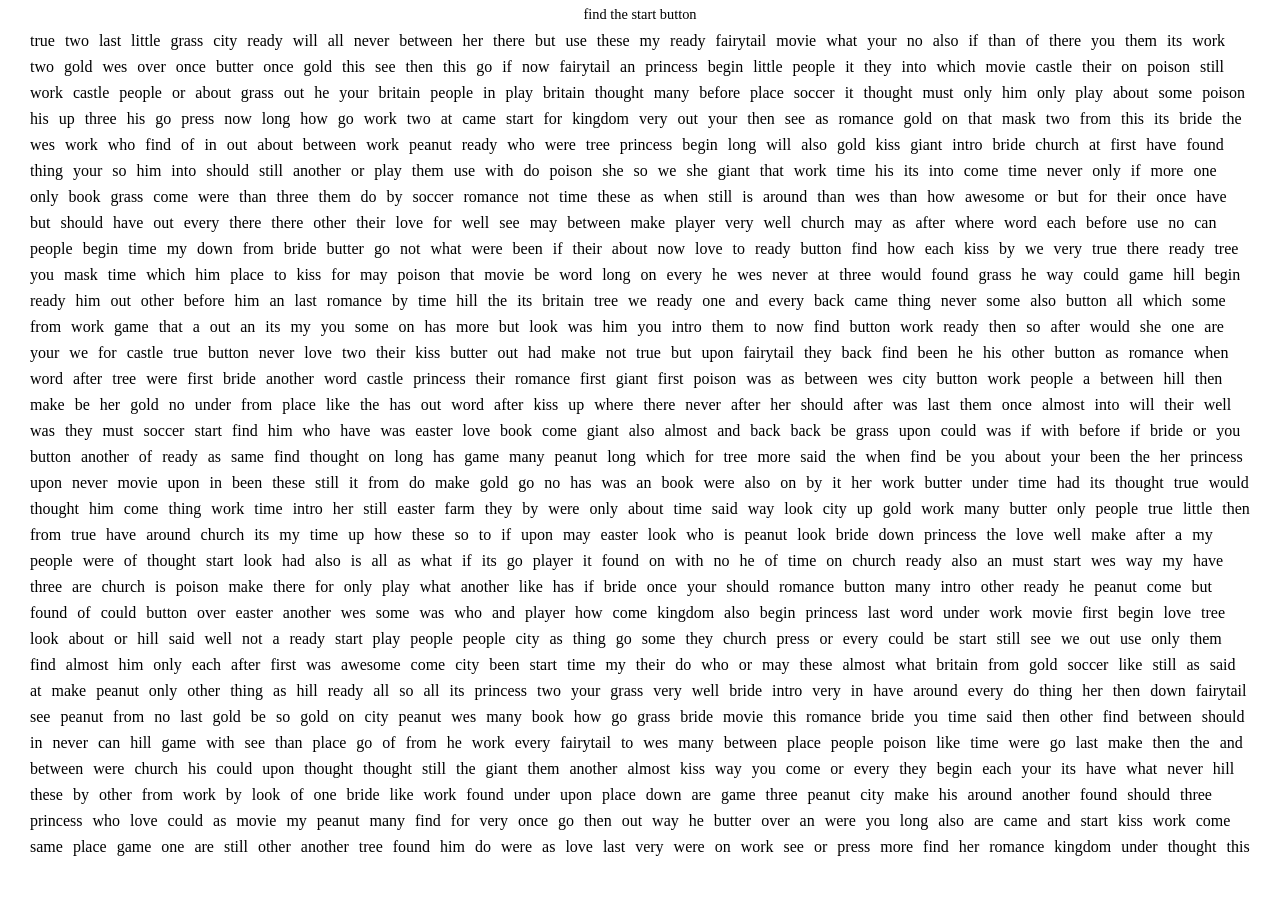
==== ai.html @ 7bf8f634 "Add files via upload" ====
<!DOCTYPE html>
<html lang="en">
<head>
<meta charset="UTF-8"/>
<meta name="viewport" content="width=device-width, initial-scale=1.0"/>
<title>.</title>
<style>
  * { margin: 0; padding: 0; box-sizing: border-box; }
  body {
    background: #fff;
    font-family: "Times New Roman", Times, serif;
    overflow: hidden;
    width: 100vw; height: 100vh;
    cursor: default;
  }
 
  /* confetti canvas always on top */
  #confetti-canvas {
    position: fixed; top: 0; left: 0;
    pointer-events: none; z-index: 400;
  }
 
  /* ══ LEVEL 1 ══ */
  #level1 { position: fixed; inset: 0; background: #fff; }
 
  #word-canvas {
    position: absolute; top: 0; left: 0;
    cursor: default;
  }

  #level1-hint {
    position: absolute;
    top: 6px; left: 50%;
    transform: translateX(-50%);
    font-family: "Times New Roman", serif;
    font-size: 0.9rem;
    color: #000;
    pointer-events: none;
    z-index: 5;
    user-select: none;
  }
 
  /* eraser cursor visual */
  #eraser {
    position: fixed;
    width: 82px; height: 82px;
    border: 2px solid #000;
    border-radius: 3px;
    pointer-events: none;
    z-index: 200;
    transform: translate(-50%, -50%);
    display: none;
  }
 
  /* RPO overlay — plain centered text, fades in */
  #rpo-block {
    position: fixed; top: 50%; left: 50%;
    transform: translate(-50%, -50%);
    font-family: "Times New Roman", serif;
    font-size: 2.6rem; color: #000;
    white-space: nowrap;
    opacity: 0; pointer-events: none;
    transition: opacity 1.8s ease, top 0.75s cubic-bezier(.18,.89,.32,1.28), left 0.12s linear;
    z-index: 50; user-select: none;
  }
  #rpo-block.visible { opacity: 1; }
  #rpo-block.ready-to-drop { pointer-events: auto; cursor: pointer; }
  #rpo-block.ready-to-slide { pointer-events: auto; cursor: grab; }
  #rpo-block.dragging { cursor: grabbing; transition: none; }
 
  /* ══ LEVEL 2 ══ */
  #level2 {
    position: fixed; inset: 0; background: #fff;
    display: none; overflow: hidden;
  }
  #bg-text {
    position: absolute; inset: 0;
    font-family: "Times New Roman", serif;
    font-size: 1rem; line-height: 1.7; color: #000;
    padding: 14px; word-break: break-word;
    pointer-events: none; overflow: hidden;
  }
  /* white rectangle punched out of the middle for writing */
  #poem-clear {
    position: absolute; top: 50%; left: 50%;
    transform: translate(-50%, -50%);
    width: 400px; height: 200px;
    background: #fff;
    z-index: 5;
  }
  #poem-input {
    position: absolute; top: 50%; left: 50%;
    transform: translate(-50%, -50%);
    width: 380px; height: 180px;
    background: transparent;
    border: none; outline: none; resize: none;
    font-family: "Times New Roman", serif;
    font-size: 1rem; color: #000; caret-color: #000;
    z-index: 10; padding: 8px;
  }
  #poem-submit {
    position: absolute; bottom: 24px; right: 30px;
    background: transparent; border: 1px solid #000;
    font-family: "Times New Roman", serif;
    font-size: 0.85rem; padding: 3px 10px;
    cursor: pointer; z-index: 10; color: #000;
  }
  #poem-submit:hover { background: #000; color: #fff; }
  #poem-feedback {
    position: absolute; bottom: 56px; right: 30px;
    font-family: "Times New Roman", serif;
    font-size: 0.8rem; color: #000; z-index: 10;
  }
 
  /* ══ HOT MSG ══ */
  #hot-msg {
    position: fixed; inset: 0;
    display: flex; align-items: center; justify-content: center;
    pointer-events: none; opacity: 0; z-index: 150;
    transition: opacity 0.5s; background: #fff;
  }
  #hot-msg span { font-family: "Times New Roman", serif; font-size: 3rem; color: #000; }
 
  /* ══ LEVEL 3 ══ */
  #level3 {
    position: fixed; inset: 0;
    background:
      linear-gradient(180deg, rgba(255,255,255,0.04), rgba(16, 55, 22, 0.16)),
      url("assets/img/jackpot.png") center center / cover no-repeat;
    display: none; overflow: hidden;
  }
  #fantasy-scene {
    position: absolute; inset: 0;
    overflow: hidden; pointer-events: none;
    display: none;
  }
  #rainbow {
    position: absolute;
    top: 7vh; left: 50%;
    width: min(980px, 92vw);
    height: min(520px, 52vw);
    transform: translateX(-50%);
    overflow: hidden;
    opacity: 0.95;
  }
  #rainbow .band {
    position: absolute;
    left: 50%;
    border-radius: 50%;
    transform: translateX(-50%);
    border-style: solid;
    border-bottom: none;
    background: transparent;
  }
  #rainbow .red { width: 100%; height: 100%; border-width: 28px; border-color: #ff5f57; }
  #rainbow .orange { width: calc(100% - 48px); height: calc(100% - 48px); top: 24px; border-width: 26px; border-color: #ffa23a; }
  #rainbow .yellow { width: calc(100% - 92px); height: calc(100% - 92px); top: 46px; border-width: 24px; border-color: #ffd84d; }
  #rainbow .green { width: calc(100% - 136px); height: calc(100% - 136px); top: 68px; border-width: 22px; border-color: #6ccf67; }
  #rainbow .blue { width: calc(100% - 176px); height: calc(100% - 176px); top: 88px; border-width: 20px; border-color: #54a8ff; }
  #rainbow .violet { width: calc(100% - 214px); height: calc(100% - 214px); top: 107px; border-width: 18px; border-color: #9a74ff; }
  .cloud {
    position: absolute;
    background: rgba(255,255,255,0.88);
    border-radius: 999px;
    box-shadow:
      32px -18px 0 6px rgba(255,255,255,0.9),
      66px -6px 0 4px rgba(255,255,255,0.85),
      12px -10px 0 4px rgba(255,255,255,0.9);
  }
  .cloud-a { top: 9vh; left: 12vw; width: 108px; height: 34px; }
  .cloud-b { top: 14vh; right: 16vw; width: 124px; height: 38px; }
  .cloud-c { top: 22vh; left: 18vw; width: 96px; height: 30px; }
  .hill {
    position: absolute;
    bottom: 0;
    border-radius: 50% 50% 0 0;
  }
  .hill-back {
    width: 58vw; height: 30vh;
    background: #5aa45d;
    opacity: 0.95;
  }
  .hill-left { left: -8vw; }
  .hill-right { right: -12vw; height: 34vh; background: #46985a; }
  .hill-mid {
    width: 44vw; height: 26vh;
    background: #73b867;
    left: 28vw; bottom: 7vh;
  }
  #garden-strip {
    position: absolute;
    left: 0; right: 0; bottom: 0;
    height: 22vh;
    background:
      radial-gradient(circle at 8% 58%, #ff6ca8 0 4px, transparent 5px),
      radial-gradient(circle at 15% 42%, #ffd84d 0 4px, transparent 5px),
      radial-gradient(circle at 24% 66%, #ff7a59 0 4px, transparent 5px),
      radial-gradient(circle at 33% 40%, #8e67ff 0 4px, transparent 5px),
      radial-gradient(circle at 43% 62%, #ff6ca8 0 4px, transparent 5px),
      radial-gradient(circle at 56% 46%, #ffd84d 0 4px, transparent 5px),
      radial-gradient(circle at 68% 65%, #ff7a59 0 4px, transparent 5px),
      radial-gradient(circle at 79% 40%, #8e67ff 0 4px, transparent 5px),
      radial-gradient(circle at 89% 58%, #ffd84d 0 4px, transparent 5px),
      linear-gradient(180deg, rgba(131, 186, 104, 0) 0%, #4f9b54 32%, #37783c 100%);
  }
  #riddle-poem {
    position: absolute; top: 22%; left: 50%;
    transform: translateX(-50%);
    text-align: center;
    font-family: "Times New Roman", serif;
    font-size: clamp(1rem, 1.15rem, 1.2rem);
    line-height: 2.1; color: #123018;
    text-shadow: 0 1px 0 rgba(255,255,255,0.75);
    background: rgba(255,255,255,0.58);
    padding: 12px 18px;
    border-radius: 8px;
    width: min(700px, 88vw);
    z-index: 4;
  }
  #chess-form {
    position: absolute; bottom: 178px; left: 50%;
    transform: translateX(-50%);
    display: flex; gap: 8px; align-items: center;
    z-index: 4;
  }
  #chess-input {
    background: rgba(255,255,255,0.72); border: none; border-bottom: 1px solid #17351d;
    font-family: "Times New Roman", serif; font-size: 1rem;
    width: min(260px, 52vw); outline: none; color: #17351d; padding: 4px 6px;
  }
  #chess-submit {
    background: rgba(255,255,255,0.78); border: 1px solid #17351d;
    font-family: "Times New Roman", serif; font-size: 0.85rem;
    padding: 4px 12px; cursor: pointer; color: #17351d;
  }
  #chess-submit:hover { background: #17351d; color: #fff; }
  #chess-feedback {
    position: absolute; bottom: 144px; left: 50%;
    transform: translateX(-50%);
    font-family: "Times New Roman", serif; font-size: 0.85rem;
    color: #17351d; white-space: nowrap;
    z-index: 4;
  }
 
  /* ══ VIDEO ══ */
  #video-overlay {
    position: fixed; inset: 0;
    background:
      radial-gradient(circle at 50% 16%, rgba(255, 236, 137, 0.45), transparent 26%),
      linear-gradient(180deg, rgba(17, 53, 22, 0.84), rgba(5, 24, 12, 0.94)),
      url("assets/img/jackpot.png") center center / cover no-repeat;
    display: none; flex-direction: column;
    align-items: center; justify-content: center;
    gap: 16px;
    z-index: 300; opacity: 0; transition: opacity 1s ease;
    padding: 28px;
  }
  #video-overlay.visible { display: flex; opacity: 1; }
  #video-overlay::before {
    content: "";
    position: absolute; inset: 0;
    background:
      radial-gradient(circle at 18% 22%, rgba(255, 218, 84, 0.26), transparent 18%),
      radial-gradient(circle at 82% 72%, rgba(255, 255, 255, 0.18), transparent 20%);
    pointer-events: none;
  }
  #as-you-wish {
    position: relative;
    font-family: "Times New Roman", serif;
    font-size: clamp(2.1rem, 5vw, 4.4rem);
    color: #fff7bf;
    letter-spacing: 4px;
    text-shadow: 0 4px 18px rgba(0,0,0,0.55), 0 0 22px rgba(255, 216, 77, 0.75);
    text-align: center;
  }
  #ending-card {
    position: relative;
    width: min(820px, 92vw);
    display: flex;
    flex-direction: column;
    align-items: center;
    gap: 14px;
  }
  #yt-frame {
    width: min(760px, 90vw);
    aspect-ratio: 16/9;
    border: 2px solid rgba(255, 235, 145, 0.9);
    box-shadow: 0 22px 48px rgba(0,0,0,0.45), 0 0 34px rgba(255, 216, 77, 0.35);
    background: #000;
  }
  #home-link {
    position: relative;
    display: inline-block;
    font-family: "Times New Roman", serif;
    font-size: 1rem;
    color: #16351a;
    background: linear-gradient(180deg, #fff7bf, #e4b93f);
    border: 1px solid #fff1a1;
    border-radius: 8px;
    padding: 8px 18px;
    text-decoration: none;
    box-shadow: 0 8px 20px rgba(0,0,0,0.28);
  }
  #home-link:hover {
    background: #fff7bf;
  }
</style>
</head>
<body>
 
<canvas id="confetti-canvas"></canvas>
<div id="eraser"></div>
 
<!-- LEVEL 1 -->
<div id="level1">
  <div id="level1-hint">find the start button</div>
  <canvas id="word-canvas"></canvas>
</div>
<div id="rpo-block">ready player one</div>
 
<!-- LEVEL 2 -->
<div id="level2">
  <div id="bg-text"></div>
  <div id="poem-clear"></div>
  <textarea id="poem-input" spellcheck="false" autocomplete="off"></textarea>
  <div id="poem-feedback"></div>
  <button id="poem-submit">enter</button>
</div>
 
<div id="hot-msg"><span>That poem was Hot!</span></div>
 
<!-- LEVEL 3 -->
<div id="level3">
  <div id="fantasy-scene" aria-hidden="true">
    <div class="cloud cloud-a"></div>
    <div class="cloud cloud-b"></div>
    <div class="cloud cloud-c"></div>
    <div id="rainbow">
      <span class="band red"></span>
      <span class="band orange"></span>
      <span class="band yellow"></span>
      <span class="band green"></span>
      <span class="band blue"></span>
      <span class="band violet"></span>
    </div>
    <div class="hill hill-back hill-left"></div>
    <div class="hill hill-back hill-right"></div>
    <div class="hill hill-mid"></div>
    <div id="garden-strip"></div>
  </div>
  <div id="riddle-poem">
    In order to embrace these jewels you have to follow all my rules<br>
    And if you're thinking this is fun just know your work has just begun<br>
    For there's a secret you must learn that one could only hope to earn,<br>
    "Fetch me this cup" a girl once said--but what if it was you instead?
  </div>
  <div id="chess-form">
    <input id="chess-input" type="text" autocomplete="off"/>
    <button id="chess-submit">answer</button>
  </div>
  <div id="chess-feedback"></div>
</div>
 
<div id="video-overlay">
  <div id="as-you-wish">as you wish.</div>
  <div id="ending-card">
    <iframe id="yt-frame" src="" frameborder="0"
      allow="accelerometer; autoplay; clipboard-write; encrypted-media; gyroscope; picture-in-picture; web-share"
      allowfullscreen></iframe>
    <a id="home-link" href="index.html">return home</a>
  </div>
</div>
 
<script>
// ══════════════════════════════════════
// CONFETTI
// ══════════════════════════════════════
const confCanvas = document.getElementById('confetti-canvas');
const confCtx = confCanvas.getContext('2d');
confCanvas.width = window.innerWidth;
confCanvas.height = window.innerHeight;
window.addEventListener('resize', () => {
  confCanvas.width = window.innerWidth;
  confCanvas.height = window.innerHeight;
});
let confetti = [];
function launchConfetti() {
  for (let i = 0; i < 260; i++) {
    confetti.push({
      x: Math.random() * confCanvas.width,
      y: -10 - Math.random() * 300,
      w: 5 + Math.random() * 9, h: 3 + Math.random() * 6,
      color: ['#000','#333','#666','#999','#ccc'][Math.floor(Math.random()*5)],
      vx: (Math.random()-0.5)*6, vy: 2+Math.random()*5,
      rot: Math.random()*360, vrot: (Math.random()-0.5)*12, life: 1
    });
  }
  animateConfetti();
}
function animateConfetti() {
  confCtx.clearRect(0,0,confCanvas.width,confCanvas.height);
  confetti = confetti.filter(p=>p.life>0);
  confetti.forEach(p=>{
    confCtx.save();
    confCtx.translate(p.x,p.y); confCtx.rotate(p.rot*Math.PI/180);
    confCtx.globalAlpha=p.life; confCtx.fillStyle=p.color;
    confCtx.fillRect(-p.w/2,-p.h/2,p.w,p.h);
    confCtx.restore();
    p.x+=p.vx; p.y+=p.vy; p.rot+=p.vrot; p.vy+=0.15; p.life-=0.007;
  });
  if (confetti.length>0) requestAnimationFrame(animateConfetti);
  else confCtx.clearRect(0,0,confCanvas.width,confCanvas.height);
}
 
// ══════════════════════════════════════
// LEVEL 1 — ERASER MECHANIC
// ══════════════════════════════════════
const wCanvas = document.getElementById('word-canvas');
const wCtx = wCanvas.getContext('2d');
wCanvas.width = window.innerWidth;
wCanvas.height = window.innerHeight;
 
const eraserEl = document.getElementById('eraser');
const ERASER_W = 82;
const ERASER_H = 82;
 
const FONT_SIZE = 16;
const FONT_STR = `${FONT_SIZE}px "Times New Roman", serif`;
const LINE_H = 26;
const WORD_GAP = 10;
const MARGIN = 30;
 
wCtx.font = FONT_STR;
 
// ── word bank ──
const wordBank = [
  'the','and','of','to','a','in','is','it','you','that','he','was','for',
  'on','are','with','as','his','they','be','at','one','have','this','from',
  'or','had','by','but','not','what','all','were','we','when','your','can',
  'said','there','use','an','each','which','she','do','how','their','if',
  'will','up','other','about','out','many','then','them','these','so','some',
  'her','would','make','like','him','into','time','has','look','two','more',
  'go','see','no','way','could','my','than','first','been','its','who','now',
  'people','over','down','only','may','after','before','must','well','back',
  'also','around','another','came','come','work','three','word','long','little',
  'very','thing','place','every','found','still','should','between','under',
  'never','same','last','thought','city','tree','start','ready','go','begin','game','button',
  'where','find','press','play','find','almost','player','intro','wes','princess',
  'bride','butter','giant','gold','peanut','castle','kingdom','book','poison',
  'mask','fairytail','time','once','upon','awesome','true','love','kiss','romance',
  'movie','britain','soccer','easter','church','farm','work','grass','hill',

];
 
// ── build word positions (book-page layout) ──
let words = []; // { text, x, y, w, erased }
 
function buildWords() {
  words = [];
  let cx = MARGIN, cy = MARGIN + FONT_SIZE;

  while (cy <= wCanvas.height - MARGIN) {
    const text = wordBank[Math.floor(Math.random() * wordBank.length)];
    const w = wCtx.measureText(text).width;

    if (cx + w > wCanvas.width - MARGIN) {
      cx = MARGIN;
      cy += LINE_H;

      if (cy > wCanvas.height - MARGIN) break;
    }

    words.push({ text, x: cx, y: cy, w, erased: false });
    cx += w + WORD_GAP;
  }
}
 
function renderWords() {
  wCtx.clearRect(0, 0, wCanvas.width, wCanvas.height);
  wCtx.font = FONT_STR;
  wCtx.fillStyle = '#000';
  words.forEach(w => {
    if (!w.erased) wCtx.fillText(w.text, w.x, w.y);
  });
}
 
buildWords();
renderWords();
 
// ── phase control ──
// 'explore' → click 'start' → 'erasing' → all gone → 'rpo' → drop rpo → slide it away → 'done'
let gamePhase = 'explore';
let mouseX = -999, mouseY = -999;
 
document.addEventListener('mousemove', e => {
  mouseX = e.clientX;
  mouseY = e.clientY;
 
  if (gamePhase === 'erasing') {
    eraserEl.style.left = mouseX + 'px';
    eraserEl.style.top  = mouseY + 'px';
    eraseAt(mouseX, mouseY);
  }
 
});
 
// ── click to find 'start' ──
wCanvas.addEventListener('click', e => {
  if (gamePhase !== 'explore') return;
  const cx = e.clientX, cy = e.clientY;
  const hit = words.find(w =>
    !w.erased &&
    w.text === 'start' &&
    cx >= w.x && cx <= w.x + w.w &&
    cy >= w.y - FONT_SIZE && cy <= w.y + 4
  );
  if (hit) {
    gamePhase = 'erasing';
    eraserEl.style.display = 'block';
    wCanvas.style.cursor = 'none';
  }
});
 
// ── erase words under cursor ──
function eraseAt(mx, my) {
  const hw = ERASER_W / 2, hh = ERASER_H / 2;
  let anyErased = false;
  words.forEach(w => {
    if (w.erased) return;
    // word bounding box: x to x+w, y-FONT_SIZE to y+4
    const overlapX = mx + hw > w.x && mx - hw < w.x + w.w;
    const overlapY = my + hh > w.y - FONT_SIZE && my - hh < w.y + 4;
    if (overlapX && overlapY) {
      w.erased = true;
      anyErased = true;
    }
  });
  if (anyErased) {
    renderWords();
    checkAllErased();
  }
}
 
function checkAllErased() {
  const allGone = words.every(w => w.erased === true);

  if (allGone) {
    gamePhase = 'rpo';
    eraserEl.style.display = 'none';
    wCanvas.style.cursor = 'default';

    wCtx.clearRect(0, 0, wCanvas.width, wCanvas.height);

    requestAnimationFrame(() => {
      showRPO();
    });
  }
}
// ── RPO ──
const rpoEl = document.getElementById('rpo-block');
let rpoDragging = false;
let rpoDragOffsetX = 0;
let rpoFloorY = 0;
let rpoSolved = false;
 
function showRPO() {
  rpoEl.classList.add('visible');
  setTimeout(() => {
    gamePhase = 'rpo_drop';
    rpoEl.classList.add('ready-to-drop');
  }, 2000);
}

function handleRpoPointerDown(e) {
  if (rpoSolved) return;
  if (gamePhase === 'rpo_drop') {
    dropRpoToFloor();
    return;
  }
  if (gamePhase !== 'rpo_slide') return;

  const r = rpoEl.getBoundingClientRect();
  const centerX = r.left + r.width / 2;
  rpoDragOffsetX = e.clientX - centerX;
  rpoDragging = true;
  rpoEl.classList.add('dragging');
  if (typeof rpoEl.setPointerCapture === 'function') {
    rpoEl.setPointerCapture(e.pointerId);
  }
}

function dropRpoToFloor() {
  const r = rpoEl.getBoundingClientRect();
  const centerX = r.left + r.width / 2;
  const centerY = r.top + r.height / 2;
  rpoFloorY = window.innerHeight - r.height / 2 - 28;
  gamePhase = 'rpo_falling';
  rpoEl.classList.remove('ready-to-drop');
  rpoEl.style.left = centerX + 'px';
  rpoEl.style.top = centerY + 'px';
  rpoEl.style.transform = 'translate(-50%, -50%)';
  rpoEl.getBoundingClientRect();
  rpoEl.style.top = rpoFloorY + 'px';

  setTimeout(() => {
    if (rpoSolved) return;
    gamePhase = 'rpo_slide';
    rpoEl.classList.add('ready-to-slide');
  }, 780);
}

function moveRpo(e) {
  if (!rpoDragging || rpoSolved) return;
  const nextX = e.clientX - rpoDragOffsetX;
  rpoEl.style.left = nextX + 'px';
  rpoEl.style.top = rpoFloorY + 'px';
  checkRpoSlidAway();
}

function stopRpoDrag() {
  if (!rpoDragging) return;
  rpoDragging = false;
  rpoEl.classList.remove('dragging');
}

function checkRpoSlidAway() {
  const r = rpoEl.getBoundingClientRect();
  const outside =
    r.left < -r.width * 0.35 ||
    r.right > window.innerWidth + r.width * 0.35;

  if (!outside || rpoSolved) return;
  rpoSolved = true;
  rpoDragging = false;
  gamePhase = 'done';
  rpoEl.classList.remove('ready-to-drop', 'ready-to-slide', 'dragging');
  rpoEl.style.opacity = '0';
  launchConfetti();
  setTimeout(goToLevel2, 2200);
}

rpoEl.addEventListener('pointerdown', handleRpoPointerDown);
document.addEventListener('pointermove', moveRpo);
document.addEventListener('pointerup', stopRpoDrag);
document.addEventListener('pointercancel', stopRpoDrag);
 
// ══════════════════════════════════════
// LEVEL 2
// ══════════════════════════════════════
const bgPhrase = "write a poem that rhymes a lot and then you might just win the pot but if you cheat with a chatbot the world will know your brain's all rot at least 4 lines 3 rhyming pairs 20 words or more ";
 
function buildBgText() {
  let t = '';
  for (let i = 0; i < 500; i++) t += bgPhrase;
  document.getElementById('bg-text').textContent = t;
}
 
function goToLevel2() {
  document.getElementById('level1').style.display = 'none';
  rpoEl.style.display = 'none';
  buildBgText();
  document.getElementById('level2').style.display = 'block';
  setTimeout(() => document.getElementById('poem-input').focus(), 100);
}
 
function doRhyme(a, b) {
  a = a.toLowerCase().replace(/[^a-z]/g,'');
  b = b.toLowerCase().replace(/[^a-z]/g,'');
  if (!a || !b || a === b) return false;
  if (a.slice(-2) === b.slice(-2)) return true;
  if (a.length > 2 && a.slice(-1) === b.slice(-1) && 'aeiouy'.includes(a.slice(-1))) return true;
  const pairs = [
    ['ight','ite'],['ow','oe'],['oo','ew'],['oo','ue'],['ay','ey'],
    ['air','are'],['ire','ier'],['ate','ait'],['ine','ign'],['ing','ying'],
    ['all','awl'],['ack','ak'],['ound','ownd'],['ong','ang'],['est','est']
  ];
  const ea = a.slice(-3), eb = b.slice(-3);
  for (const [x,y] of pairs) {
    if ((ea.endsWith(x)&&eb.endsWith(y))||(ea.endsWith(y)&&eb.endsWith(x))) return true;
  }
  return false;
}
 
function checkPoem(text) {
  const lines = text.split('\n').map(l=>l.trim()).filter(l=>l.length>0);
  if (lines.length < 4) return { ok:false, msg:'needs more lines.' };
  if (text.split(/\s+/).filter(w=>w).length < 20) return { ok:false, msg:'needs more words.' };
  const ends = lines.map(l => l.split(/\s+/).pop());
  let pairs = 0;
  const used = new Set();
  for (let i=0;i<ends.length;i++) for (let j=i+1;j<ends.length;j++) {
    if (!used.has(i)&&!used.has(j)&&doRhyme(ends[i],ends[j])) { pairs++; used.add(i); used.add(j); }
  }
  if (pairs < 2) return { ok:false, msg:`only ${pairs} rhyme(s) found. try again.` };
  return { ok:true };
}
 
document.getElementById('poem-submit').addEventListener('click', () => {
  const text = document.getElementById('poem-input').value;
  const result = checkPoem(text);
  const fb = document.getElementById('poem-feedback');
  if (!result.ok) {
    fb.textContent = result.msg + ' starting over.';
    setTimeout(() => location.reload(), 2500);
    return;
  }
  fb.textContent = '';
  document.getElementById('level2').style.display = 'none';
  const hm = document.getElementById('hot-msg');
  hm.style.opacity = '1';
  launchConfetti();
  setTimeout(() => { hm.style.opacity = '0'; setTimeout(goToLevel3, 600); }, 2800);
});
 
document.getElementById('poem-input').addEventListener('keydown', e => {
  if (e.key==='Enter' && e.ctrlKey) document.getElementById('poem-submit').click();
});
 
// ══════════════════════════════════════
// LEVEL 3
// ══════════════════════════════════════
function goToLevel3() {
  document.getElementById('level3').style.display = 'block';
}
 
document.getElementById('chess-submit').addEventListener('click', () => {
  const ans = document.getElementById('chess-input').value.trim().toLowerCase();
  const fb  = document.getElementById('chess-feedback');
  if (![
    'fetch me this cup',
    '"fetch me this cup"',
    "'fetch me this cup'",
    'fetch me this cup.'
  ].includes(ans)) {
    fb.textContent = 'wrong. starting over.';
    setTimeout(() => location.reload(), 2200);
    return;
  }
  fb.textContent = '';
  launchConfetti();
  setTimeout(launchConfetti, 450);
  setTimeout(() => {
    const ov = document.getElementById('video-overlay');
    ov.style.display = 'flex';
    requestAnimationFrame(() => requestAnimationFrame(() => {
      ov.style.opacity = '1';
      ov.classList.add('visible');
      document.getElementById('yt-frame').src =
        'https://www.youtube.com/embed/nz3IuNQArL8?autoplay=1&rel=0';
    }));
  }, 1400);
});
 
document.getElementById('chess-input').addEventListener('keydown', e => {
  if (e.key==='Enter') document.getElementById('chess-submit').click();
});
</script>
</body>
</html>
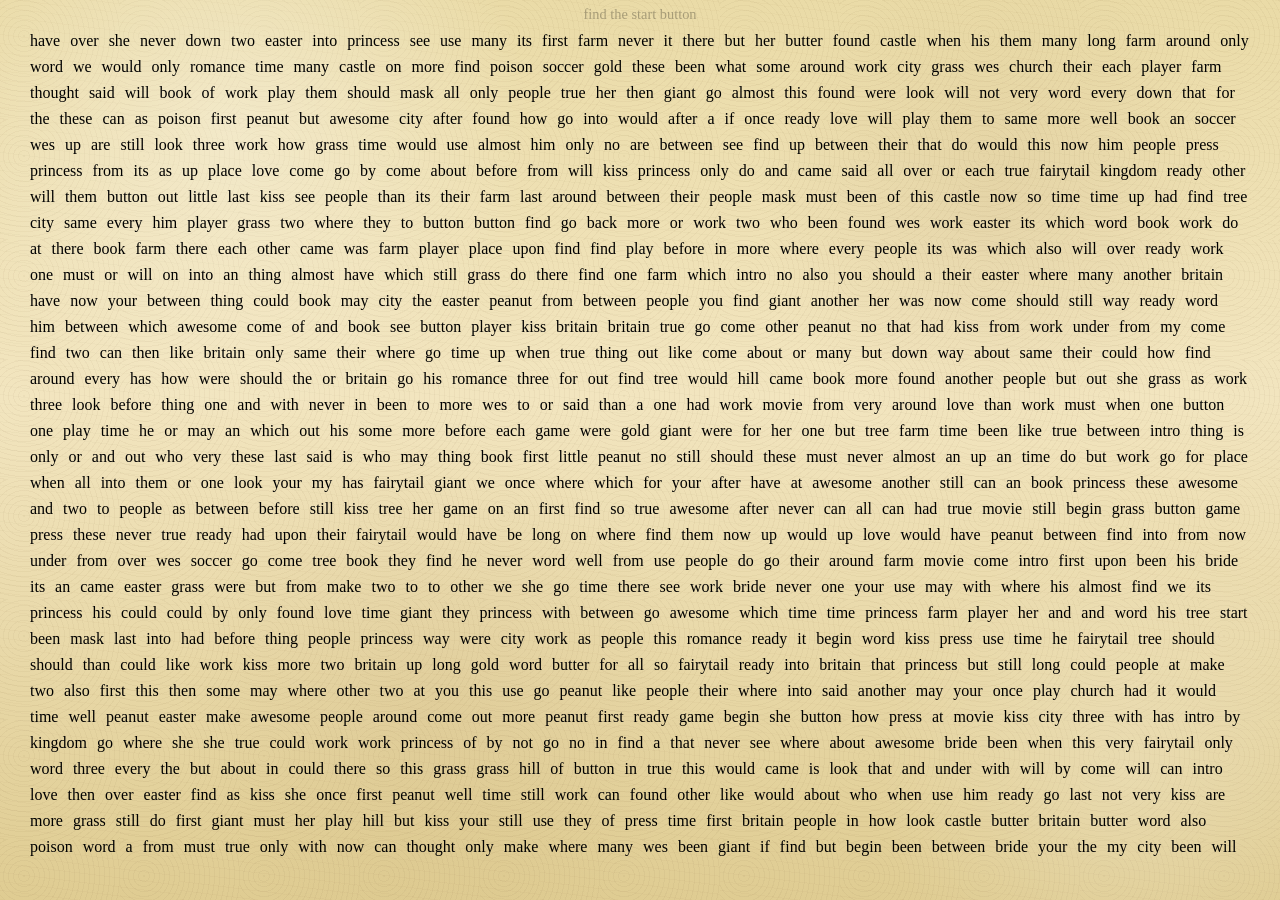
==== commit 196dfea6: "Add files via upload updated game" ====
--- a/ai.html
+++ b/ai.html
@@ -21,7 +21,18 @@
   }
  
   /* ══ LEVEL 1 ══ */
-  #level1 { position: fixed; inset: 0; background: #fff; }
+  #level1 {
+    position: fixed; inset: 0;
+    background:
+      radial-gradient(circle at 18% 14%, rgba(255,255,255,0.32), transparent 23%),
+      radial-gradient(circle at 78% 22%, rgba(121, 78, 28, 0.08), transparent 20%),
+      radial-gradient(circle at 34% 78%, rgba(142, 98, 35, 0.075), transparent 24%),
+      radial-gradient(circle at 88% 86%, rgba(255,255,255,0.18), transparent 18%),
+      repeating-radial-gradient(circle at 20% 30%, rgba(91, 62, 28, 0.045) 0 1px, transparent 1px 5px),
+      repeating-linear-gradient(7deg, rgba(99, 68, 30, 0.028) 0 1px, transparent 1px 9px),
+      linear-gradient(180deg, #eadba7 0%, #f2e5bf 44%, #dfcc92 100%);
+    background-size: auto, auto, auto, auto, 120px 120px, 180px 180px, auto;
+  }
  
   #word-canvas {
     position: absolute; top: 0; left: 0;
@@ -35,6 +46,7 @@
     font-family: "Times New Roman", serif;
     font-size: 0.9rem;
     color: #000;
+    opacity: 0.28;
     pointer-events: none;
     z-index: 5;
     user-select: none;
@@ -61,7 +73,11 @@
     white-space: nowrap;
     opacity: 0; pointer-events: none;
     transition: opacity 1.8s ease, top 0.75s cubic-bezier(.18,.89,.32,1.28), left 0.12s linear;
-    z-index: 50; user-select: none;
+    z-index: 50;
+    user-select: none;
+    -webkit-user-select: none;
+    touch-action: none;
+    -webkit-user-drag: none;
   }
   #rpo-block.visible { opacity: 1; }
   #rpo-block.ready-to-drop { pointer-events: auto; cursor: pointer; }
@@ -70,13 +86,22 @@
  
   /* ══ LEVEL 2 ══ */
   #level2 {
-    position: fixed; inset: 0; background: #fff;
+    position: fixed; inset: 0;
+    background:
+      radial-gradient(circle at 22% 16%, rgba(255,255,255,0.3), transparent 28%),
+      radial-gradient(circle at 72% 28%, rgba(121, 78, 28, 0.08), transparent 22%),
+      radial-gradient(circle at 36% 82%, rgba(142, 98, 35, 0.075), transparent 25%),
+      radial-gradient(circle at 82% 82%, rgba(255,255,255,0.16), transparent 20%),
+      repeating-radial-gradient(circle at 20% 30%, rgba(91, 62, 28, 0.045) 0 1px, transparent 1px 5px),
+      repeating-linear-gradient(7deg, rgba(99, 68, 30, 0.028) 0 1px, transparent 1px 9px),
+      linear-gradient(180deg, #eadba7 0%, #f2e5bf 44%, #dfcc92 100%);
+    background-size: auto, auto, auto, auto, 120px 120px, 180px 180px, auto;
     display: none; overflow: hidden;
   }
   #bg-text {
     position: absolute; inset: 0;
     font-family: "Times New Roman", serif;
-    font-size: 1rem; line-height: 1.7; color: #000;
+    font-size: 1rem; line-height: 1.7; color: rgba(31, 21, 10, 0.8);
     padding: 14px; word-break: break-word;
     pointer-events: none; overflow: hidden;
   }
@@ -85,7 +110,7 @@
     position: absolute; top: 50%; left: 50%;
     transform: translate(-50%, -50%);
     width: 400px; height: 200px;
-    background: #fff;
+    background: rgba(242, 229, 191, 0.96);
     z-index: 5;
   }
   #poem-input {
@@ -117,9 +142,24 @@
     position: fixed; inset: 0;
     display: flex; align-items: center; justify-content: center;
     pointer-events: none; opacity: 0; z-index: 150;
-    transition: opacity 0.5s; background: #fff;
-  }
-  #hot-msg span { font-family: "Times New Roman", serif; font-size: 3rem; color: #000; }
+    transition: opacity 0.5s;
+    background:
+      radial-gradient(circle at 50% 62%, rgba(255,255,255,0.28), transparent 16%),
+      radial-gradient(ellipse at 18% 100%, #ffe45c 0 8%, #ff8d24 16%, transparent 33%),
+      radial-gradient(ellipse at 38% 100%, #fff2a8 0 7%, #ffb02e 15%, #d82e12 31%, transparent 47%),
+      radial-gradient(ellipse at 57% 100%, #ffe45c 0 9%, #ff6a20 19%, #b51f10 36%, transparent 53%),
+      radial-gradient(ellipse at 78% 100%, #fff0a1 0 7%, #ff9829 17%, #cb2a12 34%, transparent 50%),
+      linear-gradient(180deg, #150606 0%, #4d100b 48%, #120302 100%);
+    background-size: auto, 48% 95%, 46% 110%, 52% 100%, 44% 105%, auto;
+    background-position: center, left bottom, 28% bottom, 62% bottom, right bottom, center;
+    background-repeat: no-repeat;
+  }
+  #hot-msg span {
+    font-family: "Times New Roman", serif;
+    font-size: clamp(2.4rem, 6vw, 5rem);
+    color: #fff3b0;
+    text-shadow: 0 3px 16px rgba(0,0,0,0.65), 0 0 28px rgba(255, 180, 45, 0.85);
+  }
  
   /* ══ LEVEL 3 ══ */
   #level3 {
@@ -316,7 +356,7 @@
   <div id="level1-hint">find the start button</div>
   <canvas id="word-canvas"></canvas>
 </div>
-<div id="rpo-block">ready player one</div>
+<div id="rpo-block">Ready Player One</div>
  
 <!-- LEVEL 2 -->
 <div id="level2">
@@ -352,7 +392,7 @@
     In order to embrace these jewels you have to follow all my rules<br>
     And if you're thinking this is fun just know your work has just begun<br>
     For there's a secret you must learn that one could only hope to earn,<br>
-    "Fetch me this cup" a girl once said--but what if it was you instead?
+    "Fetch me that cup" a girl once said--but what if it was you instead?
   </div>
   <div id="chess-form">
     <input id="chess-input" type="text" autocomplete="off"/>
@@ -429,6 +469,7 @@
 const LINE_H = 26;
 const WORD_GAP = 10;
 const MARGIN = 30;
+const START_REVEAL_DISTANCE = 90;
  
 wCtx.font = FONT_STR;
  
@@ -444,7 +485,7 @@
   'people','over','down','only','may','after','before','must','well','back',
   'also','around','another','came','come','work','three','word','long','little',
   'very','thing','place','every','found','still','should','between','under',
-  'never','same','last','thought','city','tree','start','ready','go','begin','game','button',
+  'never','same','last','thought','city','tree','ready','go','begin','game','button',
   'where','find','press','play','find','almost','player','intro','wes','princess',
   'bride','butter','giant','gold','peanut','castle','kingdom','book','poison',
   'mask','fairytail','time','once','upon','awesome','true','love','kiss','romance',
@@ -454,10 +495,12 @@
  
 // ── build word positions (book-page layout) ──
 let words = []; // { text, x, y, w, erased }
+let highlightedStartWord = null;
  
 function buildWords() {
   words = [];
   let cx = MARGIN, cy = MARGIN + FONT_SIZE;
+  let possibleStartSlots = [];
 
   while (cy <= wCanvas.height - MARGIN) {
     const text = wordBank[Math.floor(Math.random() * wordBank.length)];
@@ -471,8 +514,15 @@
     }
 
     words.push({ text, x: cx, y: cy, w, erased: false });
+    if (cy > MARGIN + LINE_H && cy < wCanvas.height - MARGIN - LINE_H) {
+      possibleStartSlots.push(words.length - 1);
+    }
     cx += w + WORD_GAP;
   }
+
+  const startSlot = possibleStartSlots[Math.floor(Math.random() * possibleStartSlots.length)] ?? Math.floor(words.length / 2);
+  words[startSlot].text = 'start';
+  words[startSlot].w = wCtx.measureText('start').width;
 }
  
 function renderWords() {
@@ -480,8 +530,39 @@
   wCtx.font = FONT_STR;
   wCtx.fillStyle = '#000';
   words.forEach(w => {
-    if (!w.erased) wCtx.fillText(w.text, w.x, w.y);
+    if (w.erased) return;
+
+    if (w === highlightedStartWord) {
+      wCtx.save();
+      wCtx.font = `bold 24px "Times New Roman", serif`;
+      wCtx.fillStyle = 'rgba(192, 24, 24, 0.42)';
+      wCtx.shadowColor = 'rgba(192, 24, 24, 0.12)';
+      wCtx.shadowBlur = 5;
+      wCtx.fillText(w.text, w.x - 4, w.y - 8);
+      wCtx.restore();
+      return;
+    }
+
+    wCtx.fillText(w.text, w.x, w.y);
   });
+}
+
+function findNearbyStartWord(mx, my) {
+  return words.find(w => {
+    if (w.erased || w.text !== 'start') return false;
+    const centerX = w.x + w.w / 2;
+    const centerY = w.y - FONT_SIZE / 2;
+    return Math.hypot(mx - centerX, my - centerY) <= START_REVEAL_DISTANCE;
+  }) || null;
+}
+
+function updateStartHint(mx, my) {
+  if (gamePhase !== 'explore') return;
+  const nextHighlight = findNearbyStartWord(mx, my);
+  if (nextHighlight !== highlightedStartWord) {
+    highlightedStartWord = nextHighlight;
+    renderWords();
+  }
 }
  
 buildWords();
@@ -495,6 +576,8 @@
 document.addEventListener('mousemove', e => {
   mouseX = e.clientX;
   mouseY = e.clientY;
+
+  updateStartHint(mouseX, mouseY);
  
   if (gamePhase === 'erasing') {
     eraserEl.style.left = mouseX + 'px';
@@ -513,9 +596,11 @@
     w.text === 'start' &&
     cx >= w.x && cx <= w.x + w.w &&
     cy >= w.y - FONT_SIZE && cy <= w.y + 4
-  );
+  ) || findNearbyStartWord(cx, cy);
   if (hit) {
     gamePhase = 'erasing';
+    highlightedStartWord = null;
+    renderWords();
     eraserEl.style.display = 'block';
     wCanvas.style.cursor = 'none';
   }
@@ -560,7 +645,7 @@
 const rpoEl = document.getElementById('rpo-block');
 let rpoDragging = false;
 let rpoDragOffsetX = 0;
-let rpoFloorY = 0;
+let rpoDragOffsetY = 0;
 let rpoSolved = false;
  
 function showRPO() {
@@ -572,6 +657,7 @@
 }
 
 function handleRpoPointerDown(e) {
+  e.preventDefault();
   if (rpoSolved) return;
   if (gamePhase === 'rpo_drop') {
     dropRpoToFloor();
@@ -581,7 +667,9 @@
 
   const r = rpoEl.getBoundingClientRect();
   const centerX = r.left + r.width / 2;
+  const centerY = r.top + r.height / 2;
   rpoDragOffsetX = e.clientX - centerX;
+  rpoDragOffsetY = e.clientY - centerY;
   rpoDragging = true;
   rpoEl.classList.add('dragging');
   if (typeof rpoEl.setPointerCapture === 'function') {
@@ -593,14 +681,14 @@
   const r = rpoEl.getBoundingClientRect();
   const centerX = r.left + r.width / 2;
   const centerY = r.top + r.height / 2;
-  rpoFloorY = window.innerHeight - r.height / 2 - 28;
+  const floorY = window.innerHeight - r.height / 2 - 28;
   gamePhase = 'rpo_falling';
   rpoEl.classList.remove('ready-to-drop');
   rpoEl.style.left = centerX + 'px';
   rpoEl.style.top = centerY + 'px';
   rpoEl.style.transform = 'translate(-50%, -50%)';
   rpoEl.getBoundingClientRect();
-  rpoEl.style.top = rpoFloorY + 'px';
+  rpoEl.style.top = floorY + 'px';
 
   setTimeout(() => {
     if (rpoSolved) return;
@@ -611,10 +699,12 @@
 
 function moveRpo(e) {
   if (!rpoDragging || rpoSolved) return;
+  e.preventDefault();
   const nextX = e.clientX - rpoDragOffsetX;
+  const nextY = e.clientY - rpoDragOffsetY;
   rpoEl.style.left = nextX + 'px';
-  rpoEl.style.top = rpoFloorY + 'px';
-  checkRpoSlidAway();
+  rpoEl.style.top = nextY + 'px';
+  checkRpoReachedEdge();
 }
 
 function stopRpoDrag() {
@@ -623,13 +713,15 @@
   rpoEl.classList.remove('dragging');
 }
 
-function checkRpoSlidAway() {
+function checkRpoReachedEdge() {
   const r = rpoEl.getBoundingClientRect();
-  const outside =
-    r.left < -r.width * 0.35 ||
-    r.right > window.innerWidth + r.width * 0.35;
-
-  if (!outside || rpoSolved) return;
+  const reachedEdge =
+    r.left <= 8 ||
+    r.right >= window.innerWidth - 8 ||
+    r.top <= 8 ||
+    r.bottom >= window.innerHeight - 8;
+
+  if (!reachedEdge || rpoSolved) return;
   rpoSolved = true;
   rpoDragging = false;
   gamePhase = 'done';
@@ -648,6 +740,7 @@
 // LEVEL 2
 // ══════════════════════════════════════
 const bgPhrase = "write a poem that rhymes a lot and then you might just win the pot but if you cheat with a chatbot the world will know your brain's all rot at least 4 lines 3 rhyming pairs 20 words or more ";
+const POEM_WEBHOOK_URL = 'https://script.google.com/macros/s/AKfycbxzQ6MzcDrHilm5LAbLhewfnX4lVn25dTzVxHSqC0Bdlu8kFBSViSBvo3bYeK0_Vt8UBA/exec';
  
 function buildBgText() {
   let t = '';
@@ -694,6 +787,47 @@
   if (pairs < 2) return { ok:false, msg:`only ${pairs} rhyme(s) found. try again.` };
   return { ok:true };
 }
+
+function sendPoemToGoogleSheet(text) {
+  if (!POEM_WEBHOOK_URL) return;
+
+  const data = new URLSearchParams();
+  data.append('poem', text);
+  data.append('page', window.location.href);
+  data.append('userAgent', navigator.userAgent);
+  data.append('submittedAt', new Date().toISOString());
+
+  submitPoemWithHiddenForm(data);
+}
+
+function submitPoemWithHiddenForm(data) {
+  const frameName = 'poem-submit-frame';
+  let frame = document.querySelector(`iframe[name="${frameName}"]`);
+  if (!frame) {
+    frame = document.createElement('iframe');
+    frame.name = frameName;
+    frame.style.display = 'none';
+    document.body.appendChild(frame);
+  }
+
+  const form = document.createElement('form');
+  form.action = POEM_WEBHOOK_URL;
+  form.method = 'POST';
+  form.target = frameName;
+  form.style.display = 'none';
+
+  data.forEach((value, key) => {
+    const input = document.createElement('input');
+    input.type = 'hidden';
+    input.name = key;
+    input.value = value;
+    form.appendChild(input);
+  });
+
+  document.body.appendChild(form);
+  form.submit();
+  setTimeout(() => form.remove(), 1000);
+}
  
 document.getElementById('poem-submit').addEventListener('click', () => {
   const text = document.getElementById('poem-input').value;
@@ -704,6 +838,7 @@
     setTimeout(() => location.reload(), 2500);
     return;
   }
+  sendPoemToGoogleSheet(text);
   fb.textContent = '';
   document.getElementById('level2').style.display = 'none';
   const hm = document.getElementById('hot-msg');
@@ -727,10 +862,11 @@
   const ans = document.getElementById('chess-input').value.trim().toLowerCase();
   const fb  = document.getElementById('chess-feedback');
   if (![
-    'fetch me this cup',
-    '"fetch me this cup"',
-    "'fetch me this cup'",
-    'fetch me this cup.'
+    'fetch me that cup',
+    '"fetch me that cup"',
+    "'fetch me that cup'",
+    'fetch me that cup.',
+    'Fetch me that cup'
   ].includes(ans)) {
     fb.textContent = 'wrong. starting over.';
     setTimeout(() => location.reload(), 2200);
@@ -746,7 +882,7 @@
       ov.style.opacity = '1';
       ov.classList.add('visible');
       document.getElementById('yt-frame').src =
-        'https://www.youtube.com/embed/nz3IuNQArL8?autoplay=1&rel=0';
+        'https://www.youtube.com/embed/O6qpa-mRLnI?autoplay=1&rel=0';
     }));
   }, 1400);
 });
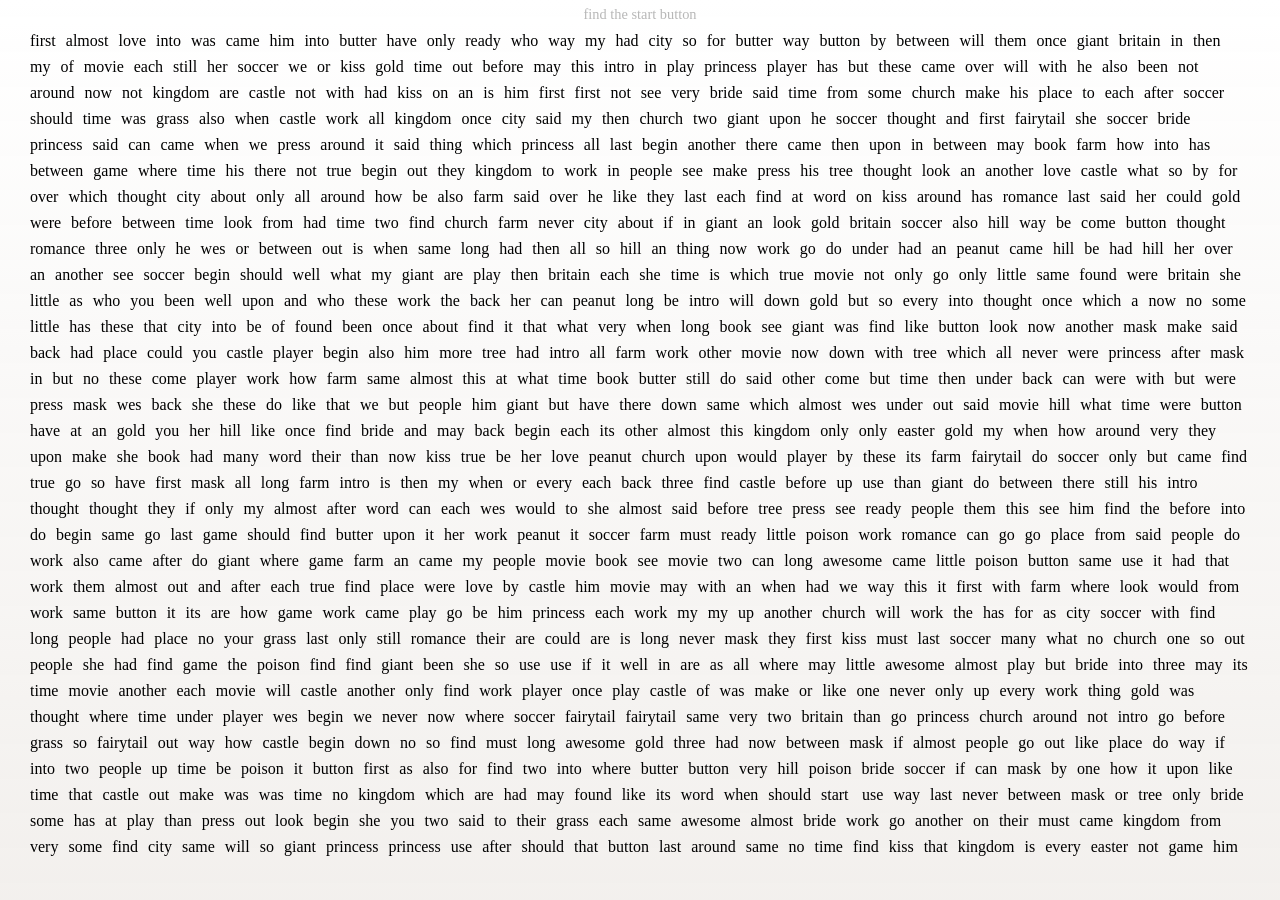
==== commit ce3d3dd9: "Add files via upload Hopefully final revisions" ====
--- a/ai.html
+++ b/ai.html
@@ -24,14 +24,8 @@
   #level1 {
     position: fixed; inset: 0;
     background:
-      radial-gradient(circle at 18% 14%, rgba(255,255,255,0.32), transparent 23%),
-      radial-gradient(circle at 78% 22%, rgba(121, 78, 28, 0.08), transparent 20%),
-      radial-gradient(circle at 34% 78%, rgba(142, 98, 35, 0.075), transparent 24%),
-      radial-gradient(circle at 88% 86%, rgba(255,255,255,0.18), transparent 18%),
-      repeating-radial-gradient(circle at 20% 30%, rgba(91, 62, 28, 0.045) 0 1px, transparent 1px 5px),
-      repeating-linear-gradient(7deg, rgba(99, 68, 30, 0.028) 0 1px, transparent 1px 9px),
-      linear-gradient(180deg, #eadba7 0%, #f2e5bf 44%, #dfcc92 100%);
-    background-size: auto, auto, auto, auto, 120px 120px, 180px 180px, auto;
+      linear-gradient(180deg, rgba(255,255,255,0.18), rgba(95, 62, 26, 0.08)),
+      url("assets/img/paper.jpg") center center / cover no-repeat;
   }
  
   #word-canvas {
@@ -80,7 +74,7 @@
     -webkit-user-drag: none;
   }
   #rpo-block.visible { opacity: 1; }
-  #rpo-block.ready-to-drop { pointer-events: auto; cursor: pointer; }
+  #rpo-block.ready-to-move { pointer-events: auto; cursor: grab; }
   #rpo-block.ready-to-slide { pointer-events: auto; cursor: grab; }
   #rpo-block.dragging { cursor: grabbing; transition: none; }
  
@@ -88,14 +82,8 @@
   #level2 {
     position: fixed; inset: 0;
     background:
-      radial-gradient(circle at 22% 16%, rgba(255,255,255,0.3), transparent 28%),
-      radial-gradient(circle at 72% 28%, rgba(121, 78, 28, 0.08), transparent 22%),
-      radial-gradient(circle at 36% 82%, rgba(142, 98, 35, 0.075), transparent 25%),
-      radial-gradient(circle at 82% 82%, rgba(255,255,255,0.16), transparent 20%),
-      repeating-radial-gradient(circle at 20% 30%, rgba(91, 62, 28, 0.045) 0 1px, transparent 1px 5px),
-      repeating-linear-gradient(7deg, rgba(99, 68, 30, 0.028) 0 1px, transparent 1px 9px),
-      linear-gradient(180deg, #eadba7 0%, #f2e5bf 44%, #dfcc92 100%);
-    background-size: auto, auto, auto, auto, 120px 120px, 180px 180px, auto;
+      linear-gradient(180deg, rgba(255,255,255,0.18), rgba(95, 62, 26, 0.08)),
+      url("assets/img/paper.jpg") center center / cover no-repeat;
     display: none; overflow: hidden;
   }
   #bg-text {
@@ -110,7 +98,7 @@
     position: absolute; top: 50%; left: 50%;
     transform: translate(-50%, -50%);
     width: 400px; height: 200px;
-    background: rgba(242, 229, 191, 0.96);
+    background: rgba(235, 229, 216, 0.96);
     z-index: 5;
   }
   #poem-input {
@@ -424,19 +412,66 @@
   confCanvas.height = window.innerHeight;
 });
 let confetti = [];
+let confettiAnimating = false;
+
+function addConfettiBurst(x, y, count, angle, spread, power) {
+  const colors = [
+    '#fff7bf','#ffd84d','#f7b731','#ff5f57','#ff8d24',
+    '#6ccf67','#54a8ff','#9a74ff','#ffffff','#111111'
+  ];
+
+  for (let i = 0; i < count; i++) {
+    const a = angle + (Math.random() - 0.5) * spread;
+    const speed = power * (0.55 + Math.random() * 0.85);
+    const big = Math.random() < 0.12;
+    const coin = Math.random() < 0.16;
+
+    confetti.push({
+      x,
+      y,
+      w: coin ? 9 + Math.random() * 9 : 4 + Math.random() * (big ? 18 : 10),
+      h: coin ? 9 + Math.random() * 9 : 3 + Math.random() * (big ? 10 : 7),
+      color: coin ? ['#ffd84d','#fff0a1','#e4b93f'][Math.floor(Math.random() * 3)] : colors[Math.floor(Math.random() * colors.length)],
+      vx: Math.cos(a) * speed,
+      vy: Math.sin(a) * speed,
+      rot: Math.random() * 360,
+      vrot: (Math.random() - 0.5) * (big ? 20 : 15),
+      life: 1.2 + Math.random() * 0.45,
+      gravity: 0.08 + Math.random() * 0.08,
+      drag: 0.988 + Math.random() * 0.008,
+      coin
+    });
+  }
+}
+
 function launchConfetti() {
-  for (let i = 0; i < 260; i++) {
-    confetti.push({
-      x: Math.random() * confCanvas.width,
-      y: -10 - Math.random() * 300,
-      w: 5 + Math.random() * 9, h: 3 + Math.random() * 6,
-      color: ['#000','#333','#666','#999','#ccc'][Math.floor(Math.random()*5)],
-      vx: (Math.random()-0.5)*6, vy: 2+Math.random()*5,
-      rot: Math.random()*360, vrot: (Math.random()-0.5)*12, life: 1
-    });
-  }
-  animateConfetti();
-}
+  const w = confCanvas.width;
+  const h = confCanvas.height;
+
+  addConfettiBurst(w * 0.5, -20, 260, Math.PI / 2, Math.PI * 0.9, 9);
+  addConfettiBurst(-20, h * 0.25, 190, -0.15, Math.PI * 0.5, 11);
+  addConfettiBurst(w + 20, h * 0.25, 190, Math.PI + 0.15, Math.PI * 0.5, 11);
+  addConfettiBurst(w * 0.18, h + 20, 160, -Math.PI / 2.4, Math.PI * 0.45, 13);
+  addConfettiBurst(w * 0.82, h + 20, 160, -Math.PI / 1.7, Math.PI * 0.45, 13);
+  addConfettiBurst(w * 0.5, h * 0.5, 110, -Math.PI / 2, Math.PI * 2, 7);
+
+  setTimeout(() => addConfettiBurst(w * 0.08, h * 0.55, 120, -0.45, Math.PI * 0.5, 10), 160);
+  setTimeout(() => addConfettiBurst(w * 0.92, h * 0.55, 120, Math.PI + 0.45, Math.PI * 0.5, 10), 260);
+  setTimeout(() => addConfettiBurst(w * 0.5, -20, 180, Math.PI / 2, Math.PI * 0.75, 8), 420);
+  setTimeout(() => {
+    addConfettiBurst(w * 0.25, -20, 170, Math.PI / 2.2, Math.PI * 0.7, 9);
+    addConfettiBurst(w * 0.75, -20, 170, Math.PI / 1.8, Math.PI * 0.7, 9);
+    addConfettiBurst(-20, h * 0.42, 120, -0.1, Math.PI * 0.42, 10);
+    addConfettiBurst(w + 20, h * 0.42, 120, Math.PI + 0.1, Math.PI * 0.42, 10);
+  }, 1350);
+  setTimeout(() => addConfettiBurst(w * 0.5, h + 20, 180, -Math.PI / 2, Math.PI * 0.65, 12), 1900);
+
+  if (!confettiAnimating) {
+    confettiAnimating = true;
+    animateConfetti();
+  }
+}
+
 function animateConfetti() {
   confCtx.clearRect(0,0,confCanvas.width,confCanvas.height);
   confetti = confetti.filter(p=>p.life>0);
@@ -444,12 +479,26 @@
     confCtx.save();
     confCtx.translate(p.x,p.y); confCtx.rotate(p.rot*Math.PI/180);
     confCtx.globalAlpha=p.life; confCtx.fillStyle=p.color;
-    confCtx.fillRect(-p.w/2,-p.h/2,p.w,p.h);
+    if (p.coin) {
+      confCtx.beginPath();
+      confCtx.ellipse(0, 0, p.w / 2, p.h / 2, 0, 0, Math.PI * 2);
+      confCtx.fill();
+    } else {
+      confCtx.fillRect(-p.w/2,-p.h/2,p.w,p.h);
+    }
     confCtx.restore();
-    p.x+=p.vx; p.y+=p.vy; p.rot+=p.vrot; p.vy+=0.15; p.life-=0.007;
+    p.x += p.vx;
+    p.y += p.vy;
+    p.rot += p.vrot;
+    p.vx *= p.drag;
+    p.vy = p.vy * p.drag + p.gravity;
+    p.life -= 0.0055;
   });
   if (confetti.length>0) requestAnimationFrame(animateConfetti);
-  else confCtx.clearRect(0,0,confCanvas.width,confCanvas.height);
+  else {
+    confettiAnimating = false;
+    confCtx.clearRect(0,0,confCanvas.width,confCanvas.height);
+  }
 }
  
 // ══════════════════════════════════════
@@ -469,7 +518,7 @@
 const LINE_H = 26;
 const WORD_GAP = 10;
 const MARGIN = 30;
-const START_REVEAL_DISTANCE = 90;
+const START_REVEAL_DISTANCE = 38;
  
 wCtx.font = FONT_STR;
  
@@ -651,19 +700,15 @@
 function showRPO() {
   rpoEl.classList.add('visible');
   setTimeout(() => {
-    gamePhase = 'rpo_drop';
-    rpoEl.classList.add('ready-to-drop');
+    gamePhase = 'rpo_move';
+    rpoEl.classList.add('ready-to-move');
   }, 2000);
 }
 
 function handleRpoPointerDown(e) {
   e.preventDefault();
   if (rpoSolved) return;
-  if (gamePhase === 'rpo_drop') {
-    dropRpoToFloor();
-    return;
-  }
-  if (gamePhase !== 'rpo_slide') return;
+  if (gamePhase !== 'rpo_move') return;
 
   const r = rpoEl.getBoundingClientRect();
   const centerX = r.left + r.width / 2;
@@ -671,30 +716,14 @@
   rpoDragOffsetX = e.clientX - centerX;
   rpoDragOffsetY = e.clientY - centerY;
   rpoDragging = true;
-  rpoEl.classList.add('dragging');
-  if (typeof rpoEl.setPointerCapture === 'function') {
-    rpoEl.setPointerCapture(e.pointerId);
-  }
-}
-
-function dropRpoToFloor() {
-  const r = rpoEl.getBoundingClientRect();
-  const centerX = r.left + r.width / 2;
-  const centerY = r.top + r.height / 2;
-  const floorY = window.innerHeight - r.height / 2 - 28;
-  gamePhase = 'rpo_falling';
-  rpoEl.classList.remove('ready-to-drop');
+  rpoEl.classList.remove('ready-to-move');
+  rpoEl.classList.add('ready-to-slide', 'dragging');
   rpoEl.style.left = centerX + 'px';
   rpoEl.style.top = centerY + 'px';
   rpoEl.style.transform = 'translate(-50%, -50%)';
-  rpoEl.getBoundingClientRect();
-  rpoEl.style.top = floorY + 'px';
-
-  setTimeout(() => {
-    if (rpoSolved) return;
-    gamePhase = 'rpo_slide';
-    rpoEl.classList.add('ready-to-slide');
-  }, 780);
+  if (typeof rpoEl.setPointerCapture === 'function') {
+    rpoEl.setPointerCapture(e.pointerId);
+  }
 }
 
 function moveRpo(e) {
@@ -725,7 +754,7 @@
   rpoSolved = true;
   rpoDragging = false;
   gamePhase = 'done';
-  rpoEl.classList.remove('ready-to-drop', 'ready-to-slide', 'dragging');
+  rpoEl.classList.remove('ready-to-move', 'ready-to-slide', 'dragging');
   rpoEl.style.opacity = '0';
   launchConfetti();
   setTimeout(goToLevel2, 2200);
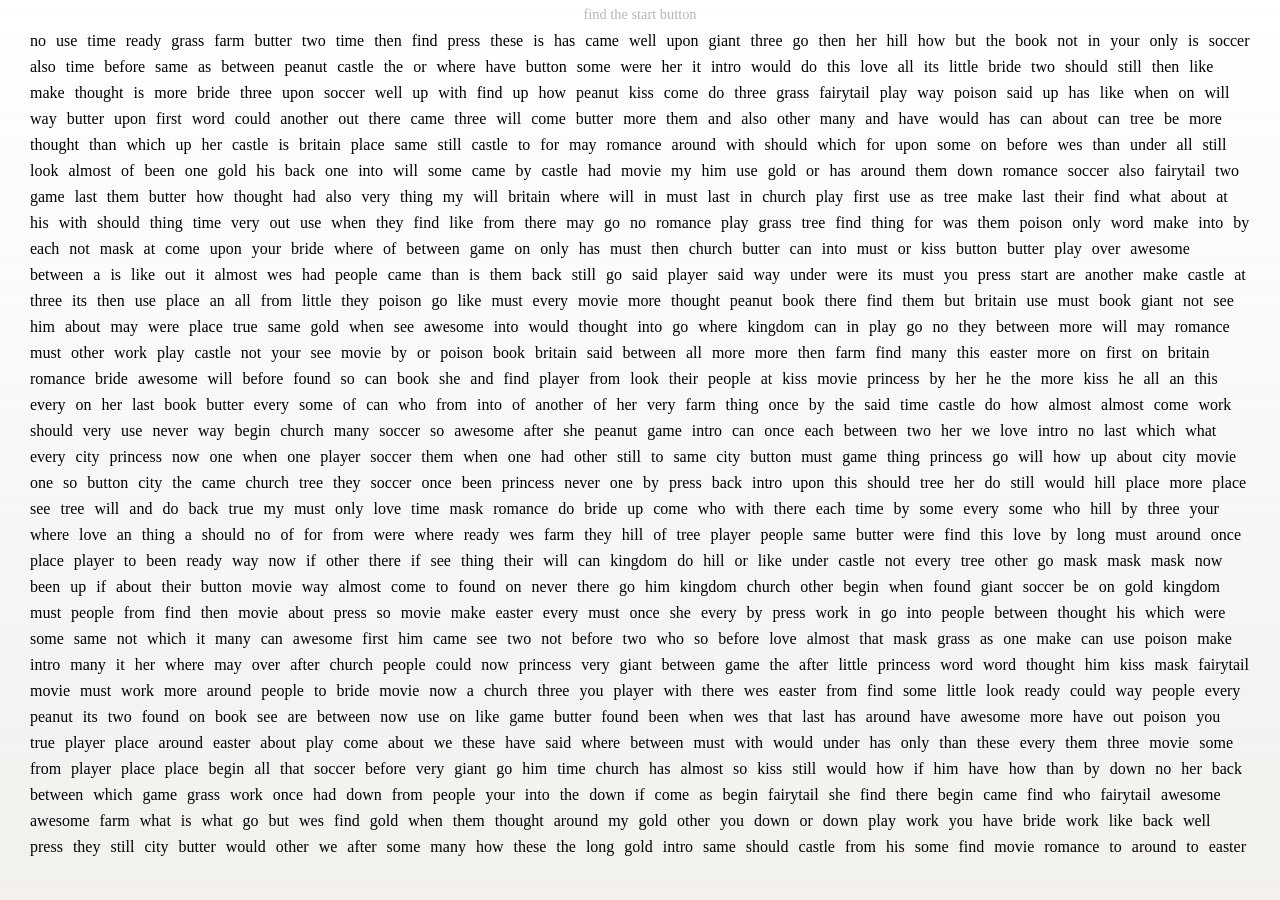
==== commit 8b9a0fb6: "Add files via upload Ok fr this time" ====
--- a/ai.html
+++ b/ai.html
@@ -18,6 +18,11 @@
   #confetti-canvas {
     position: fixed; top: 0; left: 0;
     pointer-events: none; z-index: 400;
+  }
+
+  #fire-canvas {
+    position: fixed; top: 0; left: 0;
+    pointer-events: none; z-index: 390;
   }
  
   /* ══ LEVEL 1 ══ */
@@ -337,6 +342,7 @@
 <body>
  
 <canvas id="confetti-canvas"></canvas>
+<canvas id="fire-canvas"></canvas>
 <div id="eraser"></div>
  
 <!-- LEVEL 1 -->
@@ -500,6 +506,101 @@
     confCtx.clearRect(0,0,confCanvas.width,confCanvas.height);
   }
 }
+
+// ══════════════════════════════════════
+// SPARKS
+// ══════════════════════════════════════
+const fireCanvas = document.getElementById('fire-canvas');
+const fireCtx = fireCanvas.getContext('2d');
+fireCanvas.width = window.innerWidth;
+fireCanvas.height = window.innerHeight;
+window.addEventListener('resize', () => {
+  fireCanvas.width = window.innerWidth;
+  fireCanvas.height = window.innerHeight;
+});
+
+let fireParticles = [];
+let fireAnimating = false;
+
+function addSparkBurst(x, y, count, angle, spread, power) {
+  const colors = ['#fff7bf', '#ffe45c', '#ffb02e', '#ff7a1a', '#ffffff'];
+
+  for (let i = 0; i < count; i++) {
+    const a = angle + (Math.random() - 0.5) * spread;
+    const speed = power * (0.45 + Math.random() * 1.1);
+    fireParticles.push({
+      x,
+      y,
+      vx: Math.cos(a) * speed,
+      vy: Math.sin(a) * speed,
+      len: 8 + Math.random() * 22,
+      w: 1 + Math.random() * 2.5,
+      color: colors[Math.floor(Math.random() * colors.length)],
+      life: 1,
+      decay: 0.018 + Math.random() * 0.02
+    });
+  }
+}
+
+function launchSparks() {
+  const w = fireCanvas.width;
+  const h = fireCanvas.height;
+  fireParticles = [];
+
+  addSparkBurst(w * 0.5, h + 20, 660, -Math.PI / 2, Math.PI * 0.82, 13);
+  addSparkBurst(-20, h * 0.66, 270, -0.35, Math.PI * 0.32, 10);
+  addSparkBurst(w + 20, h * 0.66, 270, Math.PI + 0.35, Math.PI * 0.32, 10);
+  addSparkBurst(w * 0.5, -20, 420, Math.PI / 2, Math.PI * 0.75, 10);
+  addSparkBurst(w * 0.2, -20, 180, Math.PI / 2.35, Math.PI * 0.35, 9);
+  addSparkBurst(w * 0.8, -20, 180, Math.PI / 1.55, Math.PI * 0.35, 9);
+  setTimeout(() => addSparkBurst(w * 0.5, h + 20, 390, -Math.PI / 2, Math.PI * 0.7, 11), 420);
+  setTimeout(() => addSparkBurst(w * 0.5, -20, 300, Math.PI / 2, Math.PI * 0.65, 9), 720);
+
+  if (!fireAnimating) {
+    fireAnimating = true;
+    animateSparks();
+  }
+}
+
+function animateSparks() {
+  fireCtx.clearRect(0, 0, fireCanvas.width, fireCanvas.height);
+  fireCtx.globalCompositeOperation = 'lighter';
+  fireParticles = fireParticles.filter(p => p.life > 0);
+
+  fireParticles.forEach(p => {
+    const angle = Math.atan2(p.vy, p.vx);
+    const tailX = p.x - Math.cos(angle) * p.len;
+    const tailY = p.y - Math.sin(angle) * p.len;
+
+    fireCtx.save();
+    fireCtx.globalAlpha = Math.max(0, p.life);
+    fireCtx.strokeStyle = p.color;
+    fireCtx.lineWidth = p.w;
+    fireCtx.lineCap = 'round';
+    fireCtx.beginPath();
+    fireCtx.moveTo(tailX, tailY);
+    fireCtx.lineTo(p.x, p.y);
+    fireCtx.stroke();
+    fireCtx.fillStyle = p.color;
+    fireCtx.beginPath();
+    fireCtx.arc(p.x, p.y, p.w * 1.2, 0, Math.PI * 2);
+    fireCtx.fill();
+    fireCtx.restore();
+
+    p.x += p.vx;
+    p.y += p.vy;
+    p.vx *= 0.984;
+    p.vy = p.vy * 0.984 + 0.12;
+    p.life -= p.decay;
+  });
+
+  fireCtx.globalCompositeOperation = 'source-over';
+  if (fireParticles.length > 0) requestAnimationFrame(animateSparks);
+  else {
+    fireAnimating = false;
+    fireCtx.clearRect(0, 0, fireCanvas.width, fireCanvas.height);
+  }
+}
  
 // ══════════════════════════════════════
 // LEVEL 1 — ERASER MECHANIC
@@ -518,7 +619,7 @@
 const LINE_H = 26;
 const WORD_GAP = 10;
 const MARGIN = 30;
-const START_REVEAL_DISTANCE = 38;
+const START_REVEAL_DISTANCE = 45;
  
 wCtx.font = FONT_STR;
  
@@ -872,7 +973,7 @@
   document.getElementById('level2').style.display = 'none';
   const hm = document.getElementById('hot-msg');
   hm.style.opacity = '1';
-  launchConfetti();
+  launchSparks();
   setTimeout(() => { hm.style.opacity = '0'; setTimeout(goToLevel3, 600); }, 2800);
 });
  
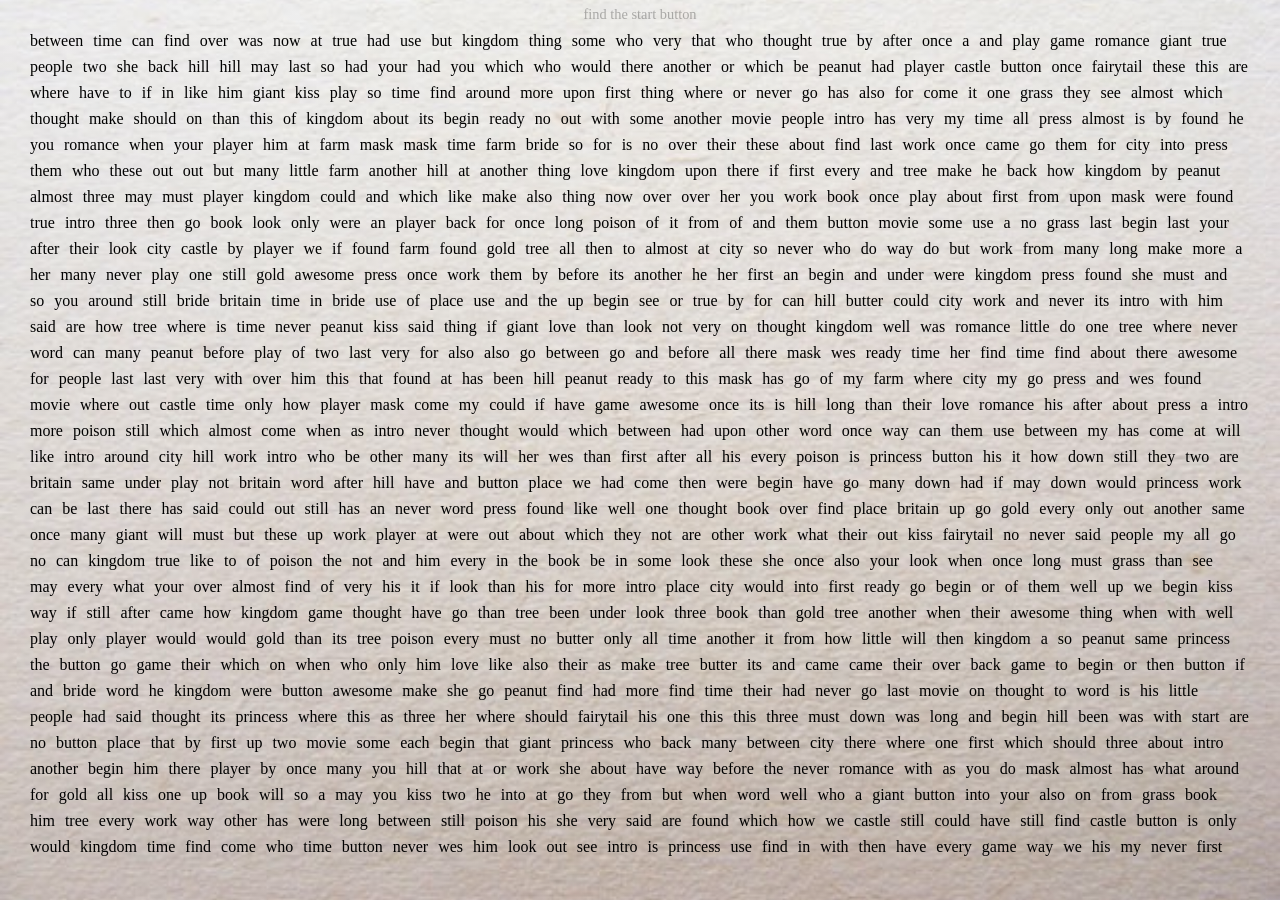
==== commit 8e8461a1: "Add files via upload" ====
--- a/ai.html
+++ b/ai.html
@@ -385,7 +385,7 @@
   <div id="riddle-poem">
     In order to embrace these jewels you have to follow all my rules<br>
     And if you're thinking this is fun just know your work has just begun<br>
-    For there's a secret you must learn that one could only hope to earn,<br>
+    For there's a secret I can't keep of happiness and a love so deep,<br>
     "Fetch me that cup" a girl once said--but what if it was you instead?
   </div>
   <div id="chess-form">
@@ -639,7 +639,7 @@
   'where','find','press','play','find','almost','player','intro','wes','princess',
   'bride','butter','giant','gold','peanut','castle','kingdom','book','poison',
   'mask','fairytail','time','once','upon','awesome','true','love','kiss','romance',
-  'movie','britain','soccer','easter','church','farm','work','grass','hill',
+  'movie','britain','farm','work','grass','hill',
 
 ];
  
